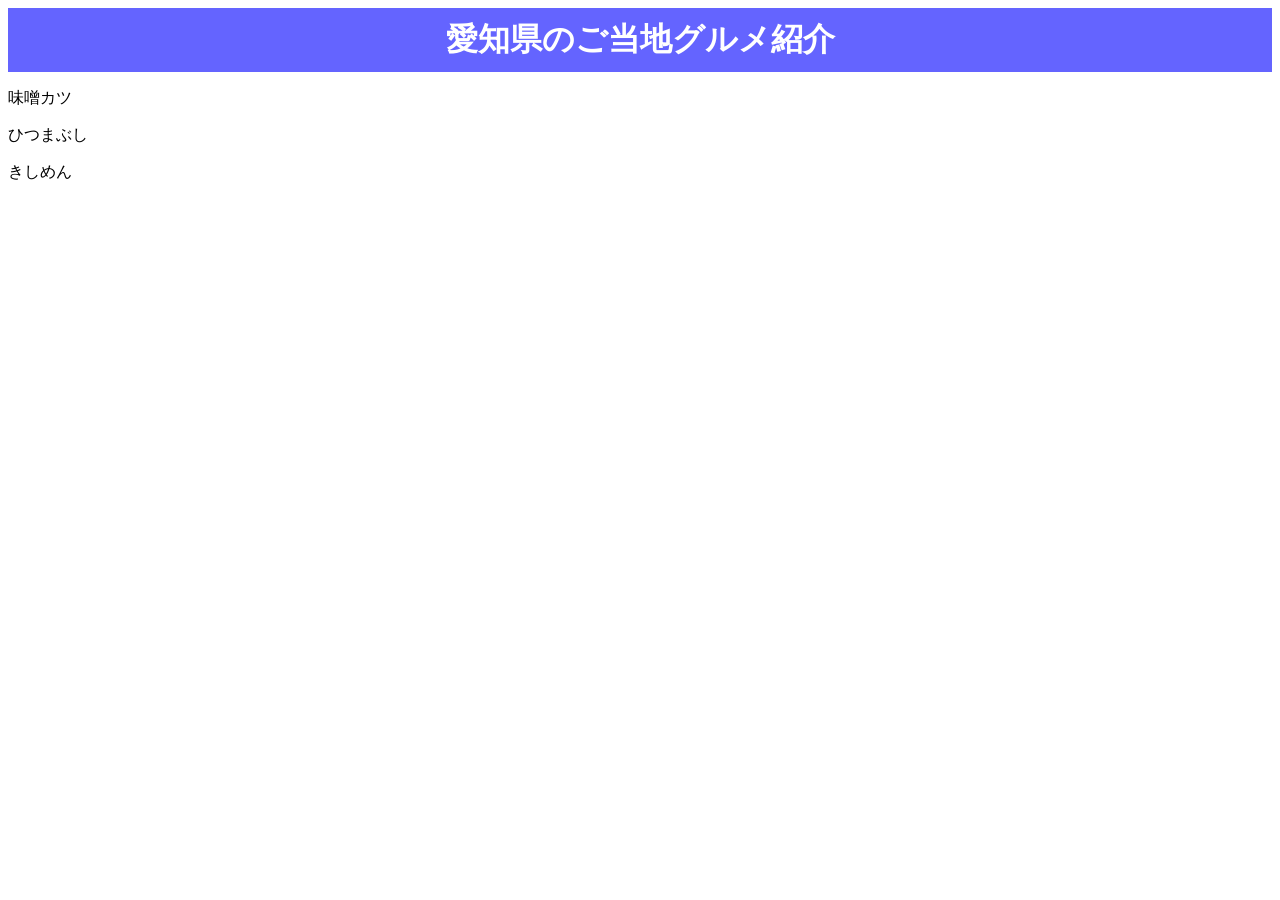
==== index.html @ 3cbbb4da "731" ====
<!DOCTYPE html>
<html lang="jp">
<head>
    <meta charset="UTF-8">
    <title>愛知ご当地グルメ紹介ページ</title>
    <link rel="stylesheet" href="style.css"> 
</head>
<body>
<p class="maintitle">愛知県のご当地グルメ紹介</p>
<p>味噌カツ</p>
<p>ひつまぶし</p>
<p>きしめん</p>
</body>
</html>
---- style.css ----
.maintitle {
    font-size: 2em;
    font-weight: bold;
    color: white;
    text-align: center;
    margin: 0px;
    background-color: rgb(100, 100, 255);
    padding: 10px;
}
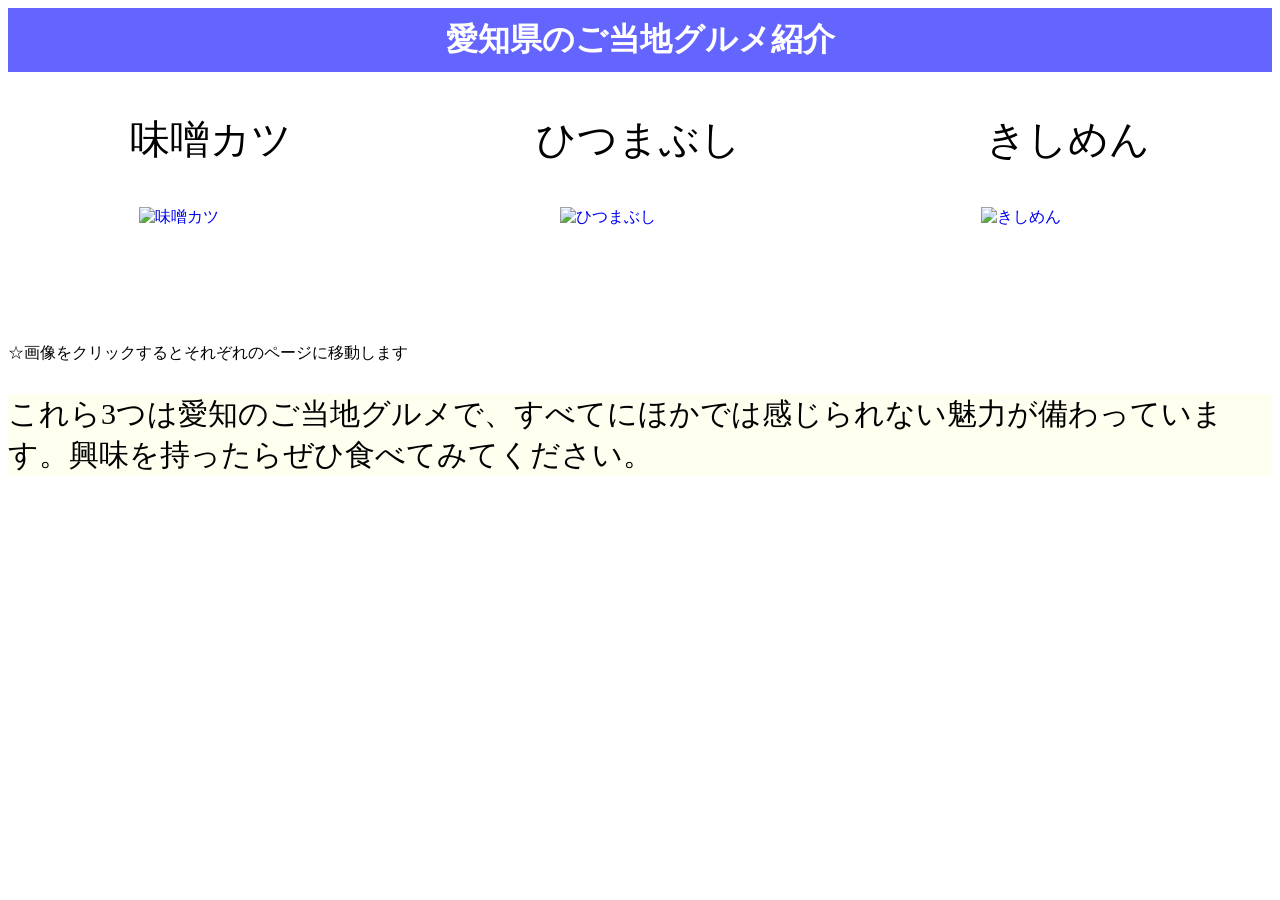
==== commit ad6104fa: "ページの追加・編集" ====
--- a/index.html
+++ b/index.html
@@ -6,9 +6,26 @@
     <link rel="stylesheet" href="style.css"> 
 </head>
 <body>
+    <a href="file:///C:/Users/%E7%94%9F%E5%BE%92/Desktop/%E7%94%9F%E5%BE%92/29.KH/aichi/index.html" rel="noopener">
 <p class="maintitle">愛知県のご当地グルメ紹介</p>
-<p>味噌カツ</p>
-<p>ひつまぶし</p>
-<p>きしめん</p>
+</a>
+<div class="maincontent">
+   <p>味噌カツ</p>
+   <p>ひつまぶし</p>
+   <p>きしめん</p>
+</div>
+<div class="gazou">
+    <a href="miso.html">
+    <img src="https://encrypted-tbn0.gstatic.com/images?q=tbn:ANd9GcQ3ps1guAHhQiCkLv9OF19hS7T7OcnrcQ53z5Ai3rX_UA&s=10" alt="味噌カツ" width="300px">
+    </a>
+    <a href="hitsumabushi.html">
+    <img src="https://blogger.googleusercontent.com/img/b/R29vZ2xl/AVvXsEhEDoSwlUIMASKnecQEbgCK4dKC08guLWV-ckh-285RnqUvY3ai9GfokMvdvmFPB8nSzZvJpicCPmDmO6oYtZXGixxCYByFfpD5YV4H3ErkaRLrq3uKW6RSa-HIaziA0Ivy17itvv9w6bPh/s800/food_hitsumabushi.png" alt="ひつまぶし" width="300px">
+    </a>
+    <a href="kishimen.html">
+    <img src="https://blogger.googleusercontent.com/img/b/R29vZ2xl/AVvXsEgYL2AvlmJu3EHIhHnenXLvlIY4DB1slUQvRgRoYbumluEzgI2_-JTpjw8Q-1w_bPfe25LIRsua59zM_0OOSoUbHUR2WUFoGTnX3-60EdSpiZ_J7ygVtSd_GDhpgLjhSRJmXyUQuINr-cMD/s400/food_kishimen.png" alt="きしめん" width="300px">
+    </a>
+</div>
+<p>☆画像をクリックするとそれぞれのページに移動します</p>
+<p class="zenbun">これら3つは愛知のご当地グルメで、すべてにほかでは感じられない魅力が備わっています。興味を持ったらぜひ食べてみてください。</p>
 </body>
 </html>
--- a/style.css
+++ b/style.css
@@ -7,3 +7,68 @@
     background-color: rgb(100, 100, 255);
     padding: 10px;
 }
+
+.maincontent {
+    font-size: 40px;
+    display: flex;
+    justify-content: space-around;
+}
+
+.gazou {
+    display: flex;
+    justify-content: space-around;
+}
+
+.subtitle {
+    display: inline-block;
+    font-size: 2.5em;
+    background-color: rgb(225, 248, 255);
+    border: solid 2px black;
+    margin: 10px;
+}
+
+.naiyou {
+    font-size: 1.5em;
+    background-color: rgb(255, 255, 240);
+    margin-bottom: 4em;
+}
+
+.shoplist {
+    /* overflow-x: scroll; */
+    display: flex;
+    justify-content: space-around;
+    font-size: 2em;
+    /* white-space: nowrap; */
+}
+
+.shop {
+    border: 1px solid black;
+    display: flex;
+    flex-direction: column;
+    justify-content: space-between;
+}
+
+img {
+    width: 100%;
+    height: 120px;
+    object-fit: cover;
+    display: block;
+    aspect-ratio: 4/3;
+}
+
+.bun{
+    font-size: 20px;
+}
+
+.zenbun{
+    font-size: 30px;
+    background-color: rgb(255, 255, 240);
+}
+
+a {
+  text-decoration: none;
+}
+
+a:hover {
+  text-decoration: underline;
+}
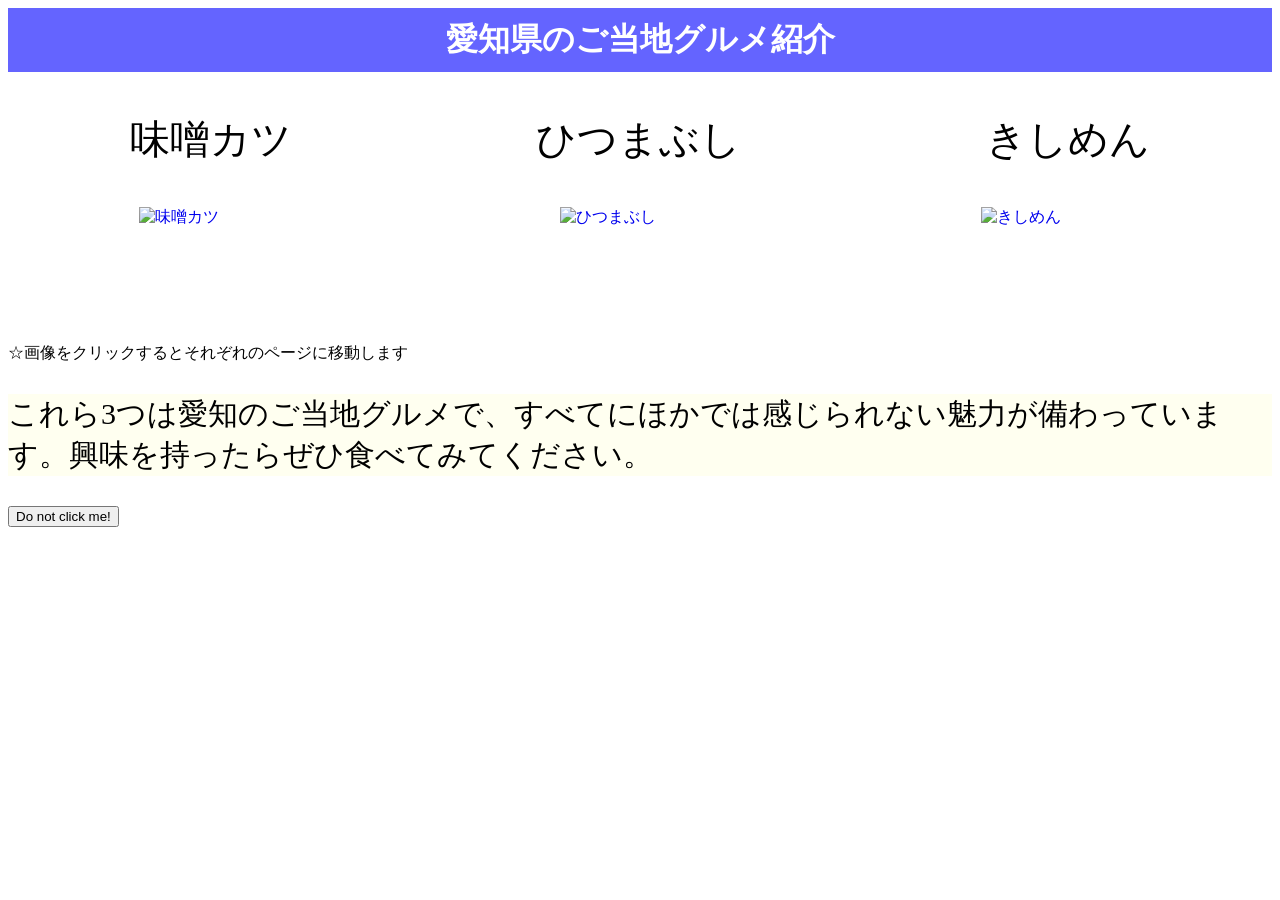
==== commit c2df325b: "aichi" ====
--- a/index.html
+++ b/index.html
@@ -4,9 +4,10 @@
     <meta charset="UTF-8">
     <title>愛知ご当地グルメ紹介ページ</title>
     <link rel="stylesheet" href="style.css"> 
+    <script src="index.js" defer></script>
 </head>
 <body>
-    <a href="file:///C:/Users/%E7%94%9F%E5%BE%92/Desktop/%E7%94%9F%E5%BE%92/29.KH/aichi/index.html" rel="noopener">
+    <a href="index.html" rel="noopener">
 <p class="maintitle">愛知県のご当地グルメ紹介</p>
 </a>
 <div class="maincontent">
@@ -27,5 +28,9 @@
 </div>
 <p>☆画像をクリックするとそれぞれのページに移動します</p>
 <p class="zenbun">これら3つは愛知のご当地グルメで、すべてにほかでは感じられない魅力が備わっています。興味を持ったらぜひ食べてみてください。</p>
+<button id="mybtn">Do not click me!</button>
+<div id="message" style="display: none; font-size: 24px; color: red; font-weight: bold; margin-top: 20px;">
+    Ahhhh!!!
+</div>
 </body>
 </html>
--- a/style.css
+++ b/style.css
@@ -72,3 +72,21 @@
 a:hover {
   text-decoration: underline;
 }
+
+@keyframes shake {
+  0% { transform: translate(0, 0); }
+  10% { transform: translate(-5px, -5px); }
+  20% { transform: translate(5px, 5px); }
+  30% { transform: translate(-5px, 5px); }
+  40% { transform: translate(5px, -5px); }
+  50% { transform: translate(-3px, -3px); }
+  60% { transform: translate(3px, 3px); }
+  70% { transform: translate(-3px, 3px); }
+  80% { transform: translate(3px, -3px); }
+  90% { transform: translate(-1px, -1px); }
+  100% { transform: translate(0, 0); }
+}
+
+.shake-effect {
+  animation: shake 0.5s ease-in-out infinite;
+}
